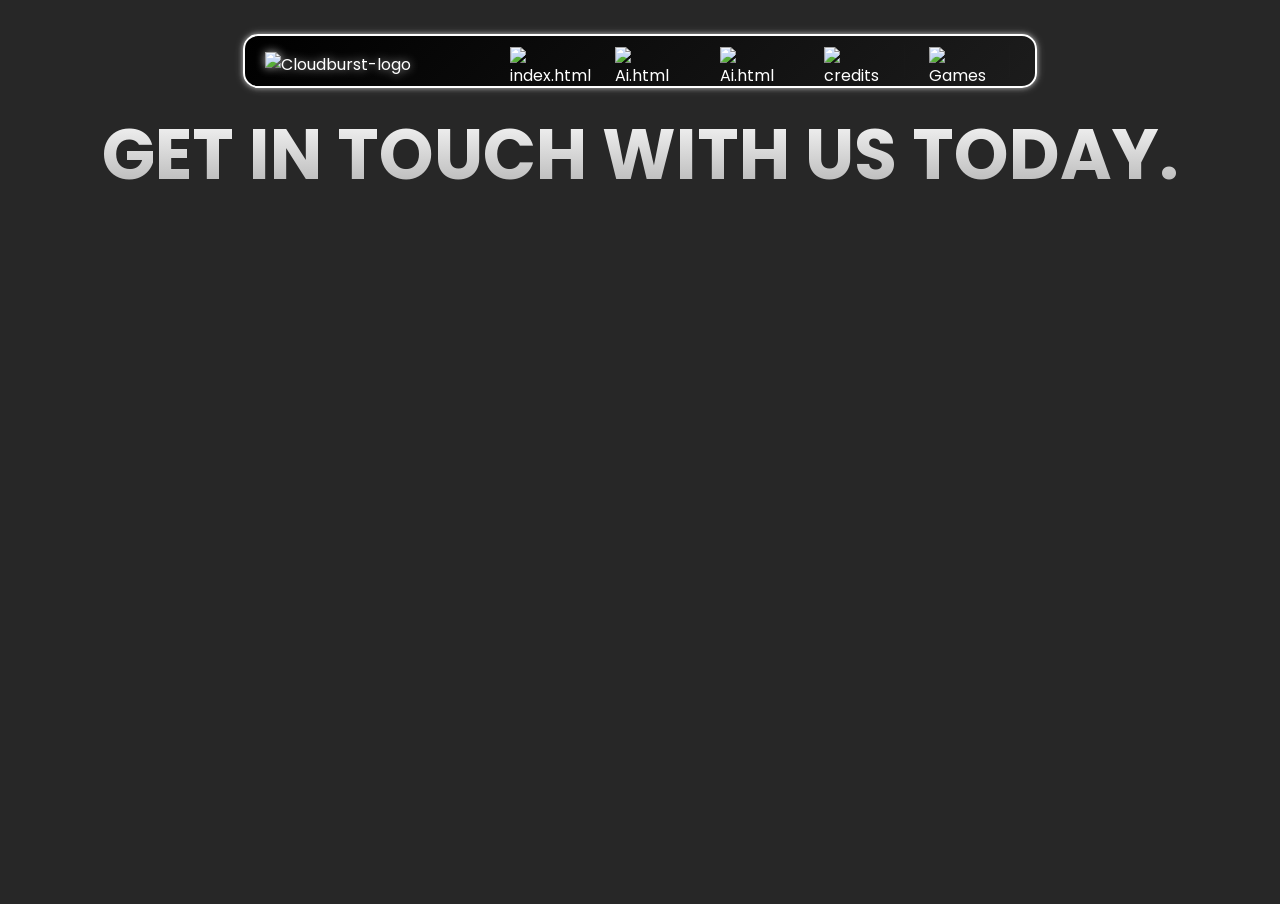
==== contact.html @ 0f0c6cad "Added a AutoComplete Feature For Search Bar" ====
<!DOCTYPE html>
<html>
    <head>
      <meta name="viewport" content="width=device-width, initial-scale=1">
      <title id="cloakable">Compass - Contact</title>
        <link id="themeStylesheet" rel="stylesheet" href="css/style.css">
        <link href="https://fonts.googleapis.com/css2?family=Poppins:wght@300;400;500;600;700&display=swap" rel="stylesheet">
        <link id="cloak" rel="icon" type="image/png" href="images/logo1.png">
          <script async src="https://pagead2.googlesyndication.com/pagead/js/adsbygoogle.js?client=ca-pub-3474596213788513"
          crossorigin="anonymous"></script>
          <meta name="google-adsense-account" content="ca-pub-3474596213788513">    
    </head>
    <body>
   

      <style>
        html, body {
          margin: 0;
          padding: 0;
          height: 100vh;
          overflow: auto;
        }
        
        ::-webkit-scrollbar {
      display: none;
    }

    
        #vanta-globe {
          width: 100%;
          height: 100%;
          position: absolute;
          top: 0;
          left: 0;
          z-index: -1;
        }
    
        .content {
          position: relative;
          z-index: 1;
          color: white;
          text-align: center;
          font-family: sans-serif;
          padding-top: 20%;
        }
      </style>
      <div id="vanta-globe"></div>
    
    
      <script src="https://cdnjs.cloudflare.com/ajax/libs/three.js/r134/three.min.js"></script>
      <script src="https://cdn.jsdelivr.net/npm/vanta@latest/dist/vanta.globe.min.js"></script>
    
     
      <script>
let vantaEffect;

function applyVanta(theme) {
  if (vantaEffect) vantaEffect.destroy();

  const el = document.getElementById("vanta-globe");
  if (!el) return;

  let bgColor, globeColor, globeColor2, textColor, pColor, h1Color;

  if (theme === "dark-pink") {
    bgColor = "#FF69B4";
    globeColor = 0xFFFFFF;
    globeColor2 = 0xFFFFFF;
    textColor = "#000";
    pColor = "#000";
    h1Color = "#000";
  } else if (theme === "dark-gray") {
    bgColor = "#808080";
    globeColor = 0xFFFFFF;
    globeColor2 = 0xFFFFFF;
    textColor = "#000";
    pColor = "#000";
    h1Color = "#000";
  } else if (theme === "dark-blue") {
    bgColor = "#0000FF";
    globeColor = 0xFFFFFF;
    globeColor2 = 0xFFFFFF;
    textColor = "#000";
    pColor = "#000";
    h1Color = "#000";
  } else if (theme === "light") {
    bgColor = "#FFFFFF";
    globeColor = 0x000000;
    globeColor2 = 0x000000;
    textColor = "#000";
    pColor = "#000";
    h1Color = "#000";
  } else {
    bgColor = "#000000";
    globeColor = 0xFFFFFF;
    globeColor2 = 0xFFFFFF;
    textColor = "#fff";
    pColor = "#fff";
    h1Color = "#fff";
  }

  vantaEffect = VANTA.GLOBE({
    el: "#vanta-globe",
    mouseControls: false,
    touchControls: false,
    gyroControls: false,
    minHeight: 200.00,
    minWidth: 200.00,
    scale: 1.00,
    scaleMobile: 1.00,
    color: globeColor,
    color2: globeColor2,
    backgroundColor: bgColor,
    backgroundAlpha: 1.00,
    showDots: false,
    size: 1.00,
    spacing: 15.00,
    maxDistance: 20.00,
    points: 10.00
  });

  document.body.style.backgroundImage = '';
  document.body.style.backgroundColor = bgColor;
  document.body.style.color = textColor;

  const paragraphs = document.querySelectorAll('p');
  paragraphs.forEach(p => p.style.color = pColor);

  const headers = document.querySelectorAll('h1');
  headers.forEach(h1 => h1.style.color = h1Color);
}

function applyCustomBackground(url) {
  if (vantaEffect) vantaEffect.destroy();
  document.body.style.backgroundImage = `url('${url}')`;
  document.body.style.backgroundSize = 'cover';
  document.body.style.backgroundPosition = 'center';
  document.body.style.backgroundRepeat = 'no-repeat';
  document.body.style.backgroundColor = 'transparent';
}

function setTheme(theme) {
  document.body.className = theme;
  localStorage.setItem("theme", theme);
  applyVanta(theme);
}

document.addEventListener('DOMContentLoaded', () => {
  const input = document.getElementById('backgroundUrl');
  const saveBtn = document.getElementById('saveBackground');
  const removeBtn = document.getElementById('removeBackground');

  if (saveBtn && input) {
    saveBtn.addEventListener('click', () => {
      const url = input.value.trim();
      if (url) {
        localStorage.setItem('customBackground', url);
        applyCustomBackground(url);
      }
    });
  }

  if (removeBtn && input) {
    removeBtn.addEventListener('click', () => {
      localStorage.removeItem('customBackground');
      input.value = '';
      setTheme("dark"); 
    });
  }

  const savedUrl = localStorage.getItem("customBackground");
  if (savedUrl) {
    applyCustomBackground(savedUrl);
    if (input) input.value = savedUrl;
  } else {
    const savedTheme = localStorage.getItem("theme") || "dark";
    setTheme(savedTheme);
  }

  const themeButtons = document.querySelectorAll('.btn-theme');
  themeButtons.forEach(button => {
    button.addEventListener('click', () => {
      const label = button.textContent.toLowerCase();
      let theme;
      if (label === "pink") theme = "dark-pink";
      else if (label === "gray") theme = "dark-gray";
      else if (label === "blue") theme = "dark-blue";
      else theme = label; 

      localStorage.removeItem("customBackground");
      setTheme(theme);
    });
  });
});




      </script>
      
    
      <div class="menu">
        <div class="nav-left">
            <img id="nav-logo" src="images/logo1.png" alt="Cloudburst-logo">
          </a>
        </div>
  
        <a href="index.html" class="link">
          <span class="link-icon">
          <img src="images/home1.png" alt="index.html" width="25" height="25">
          </span>
              <rect width="256" height="256" fill="none"></rect>
              <polyline
                points="76.201 132.201 152.201 40.201 216 40 215.799 103.799 123.799 179.799"
                fill="none"
                stroke="currentColor"
                stroke-linecap="round"
                stroke-linejoin="round"
                stroke-width="16"
              ></polyline>
              <line
                x1="100"
                y1="156"
                x2="160"
                y2="96"
                fill="none"
                stroke="currentColor"
                stroke-linecap="round"
                stroke-linejoin="round"
                stroke-width="16"
              ></line>
              <path
                d="M82.14214,197.45584,52.201,227.397a8,8,0,0,1-11.31371,0L28.603,215.11268a8,8,0,0,1,0-11.31371l29.94113-29.94112a8,8,0,0,0,0-11.31371L37.65685,141.65685a8,8,0,0,1,0-11.3137l12.6863-12.6863a8,8,0,0,1,11.3137,0l76.6863,76.6863a8,8,0,0,1,0,11.3137l-12.6863,12.6863a8,8,0,0,1-11.3137,0L93.45584,197.45584A8,8,0,0,0,82.14214,197.45584Z"
                fill="none"
                stroke="currentColor"
                stroke-linecap="round"
                stroke-linejoin="round"
                stroke-width="16"
              ></path>
            </svg>
          </span>
          <span class="link-title">Home</span>
        </a>
        
    
    <a href="games.html" class="link">
      <span class="link-icon">
      <img src="images/game1.png" alt="Ai.html" width="25" height="25">
      </span>
          <rect width="256" height="256" fill="none"></rect>
          <polyline
            points="76.201 132.201 152.201 40.201 216 40 215.799 103.799 123.799 179.799"
            fill="none"
            stroke="currentColor"
            stroke-linecap="round"
            stroke-linejoin="round"
            stroke-width="16"
          ></polyline>
          <line
            x1="100"
            y1="156"
            x2="160"
            y2="96"
            fill="none"
            stroke="currentColor"
            stroke-linecap="round"
            stroke-linejoin="round"
            stroke-width="16"
          ></line>
          <path
            d="M82.14214,197.45584,52.201,227.397a8,8,0,0,1-11.31371,0L28.603,215.11268a8,8,0,0,1,0-11.31371l29.94113-29.94112a8,8,0,0,0,0-11.31371L37.65685,141.65685a8,8,0,0,1,0-11.3137l12.6863-12.6863a8,8,0,0,1,11.3137,0l76.6863,76.6863a8,8,0,0,1,0,11.3137l-12.6863,12.6863a8,8,0,0,1-11.3137,0L93.45584,197.45584A8,8,0,0,0,82.14214,197.45584Z"
            fill="none"
            stroke="currentColor"
            stroke-linecap="round"
            stroke-linejoin="round"
            stroke-width="16"
          ></path>
        </svg>
      </span>
      <span class="link-title">Games</span>
    </a>
  
    <a href="settings.html" class="link">
      <span class="link-icon">
      <img src="images/setting1.png" alt="Ai.html" width="25" height="25">
      </span>
          <rect width="256" height="256" fill="none"></rect>
          <polyline
            points="76.201 132.201 152.201 40.201 216 40 215.799 103.799 123.799 179.799"
            fill="none"
            stroke="currentColor"
            stroke-linecap="round"
            stroke-linejoin="round"
            stroke-width="16"
          ></polyline>
          <line
            x1="100"
            y1="156"
            x2="160"
            y2="96"
            fill="none"
            stroke="currentColor"
            stroke-linecap="round"
            stroke-linejoin="round"
            stroke-width="16"
          ></line>
          <path
            d="M82.14214,197.45584,52.201,227.397a8,8,0,0,1-11.31371,0L28.603,215.11268a8,8,0,0,1,0-11.31371l29.94113-29.94112a8,8,0,0,0,0-11.31371L37.65685,141.65685a8,8,0,0,1,0-11.3137l12.6863-12.6863a8,8,0,0,1,11.3137,0l76.6863,76.6863a8,8,0,0,1,0,11.3137l-12.6863,12.6863a8,8,0,0,1-11.3137,0L93.45584,197.45584A8,8,0,0,0,82.14214,197.45584Z"
            fill="none"
            stroke="currentColor"
            stroke-linecap="round"
            stroke-linejoin="round"
            stroke-width="16"
          ></path>
        </svg>
      </span>
      <span class="link-title">Settings</span>
    </a>
  
  
  
    <a href="credits.html" class="link">
      <span class="link-icon">
        <img src="images/wren.webp" alt="credits" width="25" height="25">
        </span>
      
          <rect width="256" height="256" fill="none"></rect>
          <path
            d="M45.42853,176.99811A95.95978,95.95978,0,1,1,79.00228,210.5717l.00023-.001L45.84594,220.044a8,8,0,0,1-9.89-9.89l9.47331-33.15657Z"
            fill="none"
            stroke="currentColor"
            stroke-linecap="round"
            stroke-linejoin="round"
            stroke-width="16"
          ></path>
          <line
            x1="96"
            y1="112"
            x2="160"
            y2="112"
            fill="none"
            stroke="currentColor"
            stroke-linecap="round"
            stroke-linejoin="round"
            stroke-width="16"
          ></line>
          <line
            x1="96"
            y1="144"
            x2="160"
            y2="144"
            fill="none"
            stroke="currentColor"
            stroke-linecap="round"
            stroke-linejoin="round"
            stroke-width="16"
          ></line>
        </svg>
      </span>
      <span class="link-title">Credits</span>
    </a>
  
    <a href="contact.html" class="link">
      <span class="link-icon">
        <img src="images/flip.webp" alt="Games Icon" width="25" height="25">
      </span>
          <rect width="256" height="256" fill="none"></rect>
          <circle
            cx="116"
            cy="116"
            r="84"
            fill="none"
            stroke="currentColor"
            stroke-linecap="round"
            stroke-linejoin="round"
            stroke-width="16"
          ></circle>
          <line
            x1="175.39356"
            y1="175.40039"
            x2="223.99414"
            y2="224.00098"
            fill="none"
            stroke="currentColor"
            stroke-linecap="round"
            stroke-linejoin="round"
            stroke-width="16"
          ></line>
        </svg>
      </span>
      <span class="link-title">Contact</span>
    </a>
    
  </div>
  <script>
    function isMobile() {
    return /Android|webOS|iPhone|iPad|iPod|BlackBerry|IEMobile|Opera Mini/i.test(navigator.userAgent);
  }
  
  if (isMobile()) {
    window.location.href = "mobile.html";
  }
  </script>
    
      
        <script src="js/tabcloak.js"></script>
  

      
      <center>
      <h1>GET IN TOUCH WITH US TODAY.</h1>
    </center>
      <div class="embed">
        <center><embed src="https://docs.google.com/forms/d/e/1FAIpQLScf2sB_hbACEDLIc4ocF6Y7-i7cZozieJ3UAukbWcAwcdOjzQ/viewform" style="width:500px; height: 700px;"></center>
      </div>
    
    </div>

    </body>
</html>
---- css/style.css ----
@import url('https://fonts.googleapis.com/css2?family=Bebas+Neue&display=swap');
@import url('https://fonts.googleapis.com/css2?family=Montserrat:ital,wght@0,100..900;1,100..900&display=swap');
@import url('https://fonts.googleapis.com/css2?family=Blinker:wght@100;200;300;400;600;700;800;900&display=swap');
@import url('https://fonts.googleapis.com/css2?family=Montserrat:ital,wght@0,100..900;1,100..900&display=swap');

@keyframes intrance {
0% {transform: translateX(-500px);}
100% {transform: translateX(0px);}
}

@keyframes leave {
0% {transform: translateX(0px);}
100% {transform: translateX(100%);}
}



html {
overflow-y: scroll;
scroll-behavior: smooth;
}

.main-box {
display: inline;
flex-direction: column;
flex-grow: 1;
margin: auto;
max-width: 60rem;
place-content: center;
padding-left: 2rem;
padding-right: 2rem;
position: relative;


}



.welcome {
background-color: #060225;
height: 100%;
width: 100%;
left: 0;
top: 0;
overflow: hidden;
position: fixed;
font-family: 'Montserrat', sans-serif;
color: white;
align-items: start;



}

.welcome h2 {
animation: 1s alternate intrance;
}
.welcome h3 {
animation: 1s alternate intrance;
}
.welcome button {
animation: 1s alternate intrance;
background-color: #060225;
color: #FFFFFF;
border-style: solid;
border-color: #FFFFFF;
border-radius: 5px;
padding: 5px;
transition: .5s;

}

.welcome button:hover {
transform: translateY(3px);
}
h3 {
font-weight: 200;
}

.credit-row {
  display: flex;
  flex-wrap: wrap;           
  justify-content: center;   
  gap: 40px;        
  margin-left: 50px;
  margin-right: 50px;
  padding: 20px;
}

.credit-item {
  display: flex;
  flex-direction: row;    
  align-items: center;
  justify-content: flex-start;
  max-width: 250px;           
  box-sizing: border-box;
}



.credit-item img {
  width: 45px;
  height: 45px;
  border-radius: 10px;
  margin-right: 15px;
  transition: transform 0.35s ease;
  flex-shrink: 0;
}

.credit-item a:hover img {
  transform: scale(1.1);
}

.credit-item p {
  margin: 0;
  font-size: 20px;
  color: #FFFFFF;
  font-family: 'Poppins', sans-serif;
  white-space: nowrap;
}



#favorites {
background-image: url('../images/star.png');
background-size: contain;
background-position: center;
background-repeat: no-repeat;
width: 20px;
background-color: #00000000;
height: 30px;
border: none;
cursor: pointer;
box-shadow: 0 0 20px rgba(0, 0, 0, 0), 0 0 30px rgba(0, 0, 0, 0); /*to cancel out the shadow*/

}

#favorites:hover {
box-shadow: 0 0 20px rgba(0, 0, 0, 0), 0 0 30px rgba(0, 0, 0, 0);
}







body {

background-color: #272727;
margin: 0;
background-size: cover;
background-repeat: no-repeat;
background-attachment: fixed;
background-position: center;
color: #ffffff;
font-family: 'Poppins', sans-serif;
}

h1 {
font-size: 70px;
font-family: 'Poppins', sans-serif;
background: linear-gradient(to bottom, white, #b0b0b0); /* White to Light Gray */
-webkit-background-clip: text;
-webkit-text-fill-color: transparent;
background-clip: text;
color: transparent;
text-align: center;
font-weight: 700;
line-height: 1.2;
padding-top: 5px;
margin: 0 auto;
display: flex;
justify-content: center;
 animation: fadeInUp 1s ease forwards;
  opacity: 0; 
}


.h1p {
font-size: 12rem;
}


.menu {
  background: linear-gradient(135deg, #000000, #1c1c1c);
  display: flex;
  justify-content: space-between;
  align-items: center;
  border-radius: 15px;
  border: 2px solid #ffffff;
  box-shadow:
    0 0 5px #ffffff88,
    0 0 10px #ffffff44;
  margin: 20px auto;
  margin-top: 34px;
  padding: 0 20px;
  width: 750px;
  max-width: 100%;
}

.nav-left {
  flex-shrink: 0;
}

.nav-links {
  display: flex;
  align-items: center;
}

.link {
  display: inline-flex;
  justify-content: flex-start;
  align-items: center;
  width: 70px;
  height: 50px;
  border-radius: 10px;
  position: relative;
  z-index: 1;
  overflow: hidden;
  transform-origin: center left;
  transition: width 0.25s ease;
  text-decoration: none;
  color: #ffffff;
  margin: 0 5px;
  padding-left: 55px; 
}

.link::before {
  content: "";
  position: absolute;
  z-index: -1;
  top: 0;
  left: 0;
  height: 100%;
  width: 100%;
  background: rgba(255, 255, 255, 0.05);
  transform: translateX(100%);
  transition: transform 0.25s ease;
  transform-origin: left;
}

.link:hover,
.link:focus {
  width: 130px;
}

.link:hover::before,
.link:focus::before {
  transform: translateX(0);
}

.link-icon {
  width: 28px;
  height: 28px;
  display: block;
  flex-shrink: 0;
  position: absolute;
  left: 14px;
}

.link-icon svg {
  width: 28px;
  height: 28px;
}

.link-title {
  opacity: 0;
  transform: translateX(20px);
  transition: opacity 0.25s ease, transform 0.25s ease;
  white-space: nowrap;
  color: #e0e0e0;
}

.link:hover .link-title,
.link:focus .link-title {
  opacity: 1;
  transform: translateX(0);
}

#nav-logo {
  margin-top: 7px;
  margin-right: 80px;
  width: 50px;
  transition: transform 0.3s ease-in-out;
  filter: drop-shadow(0 0 5px #ffffffaa);
}

#nav-logo:hover {
  transform: scale(1.2);
}



p {
color: rgb(255, 255, 255);
font-family: 'Poppins', sans-serif;
font-size: 1.2em;
text-align: center;

}

h6 {
font-size: 3rem;
line-height: 0;
font-family: 'Montserrat', sans-serif;
color: white;
text-shadow: 7px 7px 7px black;
}

#searchContainer {
  display: flex;
  justify-content: center;
  margin-top: 30px; 
}

#searchInput {
  background-color: #000000;
  padding: 12px 20px;
  width: 56%;
  color: #ffffff;
  border: 2px solid #d3d3d3;
  border-radius: 14px;
  transition: all 0.35s ease-in-out;
  outline: none;
  font-weight: 500;
  font-size: 16px;
  font-family: 'Poppins', sans-serif;
  position: relative;
  border: 2px solid white;
 box-shadow: 0 0 8px rgba(255, 255, 255, 0.7); 
 filter: brightness(0.9);
    animation: fadeInUp 0.3s ease forwards;
  opacity: 0; 
}

#searchInput::placeholder {
  color: #ffffff;
  font-weight: 400;
}

#searchInput:hover,
#searchInput:focus {
  background-color: #000000;
  filter: brightness(1);
}


#nav-text {
float: right;
color: #FFFFFF;
text-align: center;
padding: 35px;
margin-bottom: -5px;
text-decoration: none;
font-size: 1.5rem;
font-family: 'Poppins', sans-serif;
}




.right-padding-nav {
padding-right: 25px;
}

.left-padding-nav {
padding-left: 5rem;
}

.topnav a:hover {
color: rgb(255, 255, 255);
}

.topnav a.active {
color: white;

}

.nav-image {
height: 25px;
width: 25px;
transition: transform .1s ease-in-out;
margin-right: 5px;
vertical-align: middle;
margin-bottom: -0px;
}

.nav-image:hover,
.nav-image:focus {
box-shadow: 0 0.5em 0.5em -0.4em var(--hover);
}

.main-holder {
background-image: url(../images/index.jpg);
background-repeat: repeat-x;
background-position: center;
background-size: cover;
}



.main {
display: flex;
height: 100%;
width: 100%;
}
.header {
padding: 60px;
}




.footer-logo-holder {
  overflow: hidden;
  width: 100%;
  height: fit-content;
  display: flex;
  flex-direction: column;
  align-items: flex-start;
  justify-content: flex-end;
  position: relative;
}

.footer-logo {
  width: 1.8rem;
  height: 1.8rem;
}

.footer-media-holder {
  height: fit-content;
  width: auto;
  display: flex;
  flex-direction: row;
  flex-wrap: wrap;
  background-size: cover;
  position: absolute;
  bottom: 0;
  left: 0;
  padding-left: 20px;
  padding-bottom: 10px;
}

.footer-icon {
  width: 1.8rem;
  height: 1.8rem;
  color: white; 
  transition: color 0.3s ease, text-shadow 0.3s ease;
   animation: fadeInUp 1s ease forwards;
  opacity: 0; 
}




.discord-icon:hover {
  color: #5865F2;
  filter: drop-shadow(0 0 4px #5865F2) drop-shadow(0 0 8px #5865F2); /* Reduced glow */
}


.youtube-icon:hover {
  color: #FF0000;
  filter: drop-shadow(0 0 4px #FF0000) drop-shadow(0 0 8px #FF0000); /* Reduced glow */
}


.twitter-icon:hover {
  color: #1DA1F2;
  filter: drop-shadow(0 0 4px #1DA1F2) drop-shadow(0 0 8px #1DA1F2); /* Reduced glow */
}

.ad-banner {
position: fixed;
bottom: 20px;
left: 50%;
transform: translateX(-50%);
z-index: 1000; 
}

.game {
background-color: black;
border-radius: 15px;
display: inline-block;
height: 220px;
width: 195px;
margin: 10px;
transition: .3s;
border: 2px solid white;
gap: 30px;
margin-top: 30px;
opacity: 0;
box-shadow: 0 0 8px rgba(255, 255, 255, 0.7); 
filter: brightness(0.9);


}



.game:hover {
transform: translateY(-15px);
filter: brightness(1);

}




.game a {
font-size:55%;

}






.games {
display: flex;
flex-wrap: wrap;
justify-content: center;
margin: 0 auto;
max-width: 1200px;

}



.game img {
width: 195px;
border-radius: 14px;
margin-bottom: -15px;
min-width: 100%;
object-fit: cover;
height: 190px;


}


a {
  color: white;
  text-align: center;
  text-decoration: none;
  font-family: 'Poppins', sans-serif;
  transition: color 0.3s ease-in-out;
}




#searchResults {
display: flex;
flex-wrap: wrap;
justify-content: center;
margin: 0 auto;
max-width: 1200px;

}

@keyframes fadeInUp {
  from {
    opacity: 0;
  }
  to {
    opacity: 1;
  }
}

.fade-in {
  animation: fadeInUp 0.3s ease forwards;
  opacity: 0; 
}






.dot {
box-shadow: 0 0 150px 100px #00bbff;
border-radius: 50%;
height: 320px;
width: 320px;
background-image: radial-gradient(
farthest-corner at 50% 50%,
#ffffff, #009dff
);
background-blend-mode: multiply;
filter: blur(50px) contrast(1.1);
position: fixed;
transform: translate(-50%, -50%);
left: 50vw;
top: 100vh;
position: absolute;
z-index: -100;
}
#proxyFrame {
border: none;
text-align: center;
justify-content: center;
}
.search-container {
position: relative;
display: inline-block;
}

.form-wrapper {
display: flex;
align-items: center;
justify-content: center;
gap: 10px; 
flex-wrap: wrap; 
}

.search-container {
position: relative;
}

#uv-address {
  background-color: black;
  border: 2px solid #fff;
  border-radius: 20px;
  padding: 12px 40px 12px 16px; 
  text-align: left; 
  font-family: 'Poppins', sans-serif;
  outline: none;
  width: 260px;
  font-weight: 500;
  color: #ffffff;
  margin: 40px 0 0 55px;
  transition: all 0.3s ease;
  box-shadow: 0 4px 12px rgba(255, 255, 255, 0.05);
  font-size: 16px;
  position: relative;
   animation: fadeInUp 1s ease forwards;
  opacity: 0; 
  box-shadow: none;
}



#uv-address::placeholder {
  color: #ffffff;
  font-weight: 400;
}


.magnify-icon {
  position: absolute;
  top: 69%;
  right: 10px;
  transform: translateY(-50%);
  box-sizing: border-box;
  background: none;
  color: #00000000;
  background-color: #00000000;
  border: none;
  box-shadow: none;
  width: 25px; 
  height: 25px; 
  cursor: pointer;
  outline: none;
  margin-top: 3px;
}

.magnify-icon:hover {
  background: none;
  box-shadow: none;
  border: none;

}

#favorites:hover {
box-shadow: none;
border:none;
}


 #favorites {
  margin-top: 40px;
  font-size: 1.4rem;
  border: none;
  color: white;
  cursor: pointer;
  display: flex;
  align-items: center;
  justify-content: center;
  width: 40px;
  height: 40px;
  background-image: url("../images/star.png");  
  background-size: cover;  
  background-position: center;
   animation: fadeInUp 1s ease forwards;
  opacity: 0; 
}


 #favorites:hover {
  filter: brightness(1.2); 
}


#favorites:hover {
  box-shadow: none;
  border: none;
}



#favorites:hover {
  filter: brightness(1.2);
}

#favorite {
  width: 25%;
  background-color: black;
  height: 65%;
  display: block;
  position: fixed;
  right: 100px;
  opacity: 0;
  margin-top: 30px;
  border-color: white;
  border-style: solid;
  border-radius: 10px;
  transition: opacity 0.3s ease;
  pointer-events: none;
  overflow: hidden;
  z-index: 99;
}

#favorite.show {
  opacity: 1;
  pointer-events: auto;
}


#closeFavoriteBtn {
  position: absolute;
  top: 10px;
  left: 10px;
  font-size: 30px; 
  cursor: pointer;
  z-index: 1000;
  transition: transform 0.2s ease, color 0.2s ease;
}


.close-icon {
  color: white;  
  transition: color 0.2s ease, transform 0.2s ease;
  font-size: 30px;  
}


#closeFavoriteBtn:hover .close-icon {
  color: red;  
  transform: scale(1.2);  
}

#addfavorite {
width: 300px;
height: 175px;
opacity: 0;
pointer-events: none;
background-color: black;
border-radius: 15px;
border-style: solid;
border-color: white;
transition: opacity 0.3s ease;
position: fixed;
z-index: 1;
margin: 15px;
right: 8.5%;
}

#addfavorite.show {
opacity: 1;
pointer-events: auto;
}

#favorite a {
height: 120px;
width: 100px;
display: inline-block;
}

.favorite-blockadd {
 background-color: #000;
height: 100px;
width: 100px;
border: 2px solid white;
border-radius: 10px;
background-image: url(../images/addafav.png);
background-size: contain;
background-repeat: no-repeat;
background-position: center;
cursor: pointer;
margin: 20px;
display: inline-block;
margin-bottom: 50px;
}

.favorite-block {
background-color: #000;
height: 100px;
width: 100px;
border: 2px solid white;
border-radius: 10px;
background-size: contain;
background-repeat: no-repeat;
background-position: center;
display: inline-block;
margin: 20px;
position: relative;
margin-bottom: 50px;
vertical-align: top;
}

.favorite-block img {
  width: 100px;
  height: 100px;
  border-radius: 10px;
}

.favorite-blockadd p {
font-size: 13px;
margin-top: 100px;

}

.favorite-block p {
  font-size: 13px;
  margin-top: -5.95px;


}

#favorites-container {
  overflow-y: scroll;
  max-height: 78%;

}

#favorites-container::-webkit-scrollbar {
  width: 0;  
  background: transparent;  
}

.favorite-block button {
  bottom: 60px;
  position: absolute;
  left: 50px;
  font-size: 20px;
  box-shadow: none;
  background: none;
  border-style: none;
}

.favorite-block button:hover {
  box-shadow: none;
  background: none;
  border-style: none;
  color: red;
  box-shadow: none;
}


.shortcuts {
  display: flex;
  flex-wrap: wrap;
  justify-content: center;
  gap: 15px;
}

.shortcut {
  background: black;
  padding: 10px 15px;
  border-radius: 12px;
  text-align: center;
  cursor: pointer;
  transition: 0.3s;
  color: white;
  min-width: 100px;
  border: 2px solid white;
  transition: transform 0.3s ease;
}
.shortcut:hover {
  transform: scale(1.1); 
}




.modal {
  display: none;
  position: fixed;
  z-index: 1000;
  left: 0; top: 0;
  width: 100%; height: 100%;
  background-color: rgba(0,0,0,0.7);
  justify-content: center;
  align-items: center;
}

.modal-content {
  background-color: black;
  color: white;
  padding: 20px;
  border-radius: 10px;
  text-align: center;
  width: 300px;
  position: relative;
  border: 2px solid white;
}


.close {
  position: absolute;
  top: 10px; right: 15px;
  font-size: 24px;
  cursor: pointer;
  transition: color 0.3s ease, background-color 0.3s ease; 
}

.close:hover {
  color: #858585; 
  background-color: rgba(0, 0, 0, 0.1);
}

.modal-input {
  width: 90%;
  padding: 8px;
  margin: 10px 0;
  border-radius: 5px;
  border: none;
  background-color: black;
  color: white;
  border: 2px solid white;
  font-weight: bold;
}

.add-button {
  background: linear-gradient(90deg, #525252, #7a7a7a);
  color: white;
  border: none;
  padding: 10px 20px;
  border-radius: 6px;
  box-shadow: none; 
  cursor: pointer;
  transition: transform 0.3s ease; 
}

.add-button:focus, .add-button:hover {
  box-shadow: none !important;
  color: #ffffff;
  transform: scale(1.1);
}
.shortcut {
  margin: 10px;
}

.add-shortcut {
  position: relative;
  overflow: hidden;
  transition: background-color 0.3s ease, box-shadow 0.3s ease, transform 0.3s ease;
  background-color: #000000;
  border: none;
  border-radius: 12px;
  padding: 0px 18px;
  cursor: pointer;
  border: 2px solid white;
   animation: fadeInUp 1s ease forwards;
  opacity: 0; 
}


.add-shortcut .btn-content {
  display: flex;
  align-items: center;
  justify-content: center;
  height: 100%;
  position: relative;
}

.btn-label {
  position: absolute;
  bottom: 0;
  background-color: rgba(255, 255, 255, 0.6); /* black semi-transparent */
  color: #000000;
  font-size: 13px;
  padding: 4px 8px;
  border-radius: 0 0 8px 8px;
  opacity: 0;
  transition: opacity 0.3s ease;
  pointer-events: none;
}

.add-shortcut:hover {
  background-color: #6e6e6e;
  box-shadow: 0px 4px 10px rgba(0, 0, 0, 0.3);
  transform: scale(1.05);
}

.add-shortcut:hover .btn-label {
  opacity: 1;
}

.add-shortcut:focus {
  outline: none; 
  box-shadow: none; 
}

.add-shortcut:active {
  background-color: #4d4d4d; 
  box-shadow: 0px 2px 5px rgba(255, 255, 255, 0.2); 

}




.context-menu {
position: absolute;
background-color: #000000;
color: #fff;
border-radius: 5px;
z-index: 9999;
padding: 5px 0;
width: 150px;
border: 2px solid white;
}

.context-menu:hover {
  background-color: #333333; 
}
.menu-item {
padding: 8px 12px;
cursor: pointer;
font-size: 14px;
}




@font-face {
font-family: Prompt;
src: url(/fonts/prompt.ttf);
}
@font-face {
font-family: Fredoka;
src: url(/fonts/fredoka.ttf);
}

#categorySelect {
  padding: 12px 20px;
  border-radius: 12px;
    border: 2px solid white;
  background-color: black;
  color: #ffffff;
  cursor: pointer;
  outline: none;
  font-family: 'Poppins', sans-serif;
  font-weight: 600;
  font-size: 15px;
  margin-top: 15px;
  margin-bottom: 14px;
  box-shadow: none;
  transition: all 0.3s ease-in-out;
  box-shadow: 0 0 8px rgba(255, 255, 255, 0.7);
  filter: brightness(0.9);
 animation: fadeInUp 0.3s ease forwards;
  opacity: 0; 
}

#categorySelect:hover,
#categorySelect:focus {
filter: brightness(1);
}

#searchContainer {
display: flex;
align-items: center;
gap: 15px;
}

.mobile-only-text {
  display: none;
}



/*MOBILE SUPPORT*/
@media only screen and (max-width: 768px) {
.Title {
font-size: 30px;
margin-left: 80px;
}

.mobile-only-text {
  display: block;
}




.settingsContainer {
  background-color: rgba(0, 0, 0, 0.8); 
  border: 2px solid #fff;
  border-radius: 8px;
  padding: 5px;
  box-shadow: 0 4px 8px rgba(0, 0, 0, 0.2);
  width: 50px;
  text-align: center;
  flex-shrink: 0;
  font-weight: bold;
  margin-top: 20px;
  margin-left: 60px;
  
}

.settingsRow {
display: flex;
justify-content: center;
flex-direction: column;
width: 100;
gap: 40px;

}


p {
  color: rgb(255, 255, 255);
  font-family: 'Poppins', sans-serif;
  font-size: 70%;
  text-align: center;
  margin-left: 70px;
  }
  

#uv-address {
  background-color: black;
  border: 2px solid white !important;
  border-radius: 15px;
  padding: 12px;
  text-align: center;
  font-family: 'Poppins', sans-serif;
  outline: none;
  transition: hover .2s;
  width: 200px;
  padding-right: 35px; 
  margin-top: 40px;
  font-weight: bold;
  color: #ffffff;
  transition: width 0.3s ease; 
  margin-left: 55px;
  }


  
  .add-shortcut {
    margin-left: 70px;
  
  }
  
  #favorites {
    margin-top: 40px;
    font-size: 1.4rem;
    border: none;
    color: white;
    cursor: pointer;
    display: flex;
    align-items: center;
    justify-content: center;
    width: 40px;
    height: 40px;
    background-image: url("../images/star.png");
    margin-left: 70px;
    }

    #categorySelect {
      padding: 10px;
      border-radius: 10px;
      border: 2px solid white;
      border-style: solid;
      background-color:black;
      color: #ffffff;
      cursor: pointer;
      outline: none;
      font-family: 'Poppins', sans-serif;
      margin-top: 15px;
      font-weight: bold;
      width: 8.5em ;
      margin-right: 10px;
      }
      #searchContainer {
      display: flex;
      align-items: center;
      gap: 15px;
      }

  
    
  
  


.menu {
float: left;
position: fixed;
width: 10px;
height: 97%;
margin: 10px;
transition: .2s;
}

.menu {
z-index: 1;
display: inline-block;
}

.link {
position: relative;
display: inline-block;
color: white;
padding: 8px 16px;
text-decoration: none;
overflow: hidden;
border-radius: 8px;
}

.link::before {

z-index: -1;
content: "";
display: inline-block;
border-radius: 8px;
width: 100%;
height: 100%;
top: 0;
left: 0;
transition: transform 0.2s ease-in;
transform-origin: center right;
background-color: #00000000;
}

.link-title {
transition: opacity 0.2s ease-in;
opacity: 0;
}
.menu:hover .link {
width: 0px;
}

.menu:hover .link::before {
transform: translateX(0);
}

.menu:hover .link-title {
opacity: 1;
}


.menu:hover {
width: 130px;
}

#nav-logo {
height: 40px;
width: 40px;
display: inline-block;
margin-top: 7px;
margin-left: -14px;



}

.link-icon {
width: 10px;
margin-left: -30px;
display: inline-block;

}
.link {
display: inline-block;
justify-content: center;
align-items: center;
width: 10px;
height: 10px;
border-radius: 8px;
position: relative;
z-index: 1;
overflow:visible;
transform-origin: center left;
transition: width 0.2s ease-in;
text-decoration: none;
color: #ffffff;

margin-top: 40px;
margin-right: 100px;
gap: 5px;


}

#uv-address {
margin-left: 80px;
}



#searchResults {
display: flex;
flex-wrap: wrap;
justify-content: center;
margin: 0 auto;
max-width: 1200px;
margin-left: 80px;

}
#searchContainer {
display: flex;
justify-content: center;
margin-left: 100px;
}

.footer-media-holder {
margin-left: 80px;
}
}
/*END OF MOBILE SUPPORT*/
.form {
display: flex;
flex-direction: column;
gap: 10px;
padding-bottom: 0.4em;
background-color: black;
border-radius: 25px;
height: 25em;
width: 25em;
margin-left: 300px;
margin-top: 135px;
font-family: 'Poppins', sans-serif;
border: 2px solid white;
}



#heading {
text-align: center;
margin: 2em;
color: rgb(255, 255, 255);
font-size: 1.2em;
font-family: 'Poppins', sans-serif;
}

.field {
display: flex;
align-items: center;
justify-content: center;
gap: 0.5em;
border-radius: 25px;
padding: 0.6em;
border: none;
outline: none;
color: white;
background-color: black;
border: 2px solid white;

}

.input-icon {
height: 1.3em;
width: 1.3em;
fill: white;
}

.input-field {
background: none;
border: none;
outline: none;
width: 100%;
color: #d3d3d3;
}

.form .btn {
display: flex;
justify-content: center;
flex-direction: row;
margin-top: 2.5em;
}

.button1 {
padding: 0.5em;
padding-left: 1.1em;
padding-right: 1.1em;
border-radius: 5px;
margin-right: 0.5em;
border: none;
outline: none;
transition: .4s ease-in-out;
background-color: black;
color: white;
border: 2px solid white;
}

.button1:hover {
background-color: rgb(255, 255, 255);
color: rgb(0, 0, 0);
}

.button2 {
padding: 0.5em;
padding-left: 2.3em;
padding-right: 2.3em;
border-radius: 5px;
border: none;
outline: none;
transition: .4s ease-in-out;
background-color: black;
color: white;
border: 2px solid white;
}

.button2:hover {
background-color: rgb(255, 255, 255);
color: rgb(0, 0, 0);
}

.button3 {
margin-bottom: 3em;
padding: 0.5em;
border-radius: 5px;
border: none;
outline: none;
transition: .4s ease-in-out;
background-color: black;
color: white;
border: 2px solid white;
}

.button3:hover {
background-color: rgb(255, 255, 255);
color: rgb(0, 0, 0);
}



/* DARK THEME */
.settingsRow {
  display: flex;
  flex-wrap: wrap;
  justify-content: center;
  gap: 40px;
  max-width: 1000px;
  margin: 0 auto;
}

.settingsContainer {
  background-color: rgba(0, 0, 0, 0.8);
  border: 2px solid #fff;
  border-radius: 8px;
  padding: 10px;
  box-shadow: 0 4px 8px rgba(0, 0, 0, 0.2);
  width: 250px;
  text-align: center;
  flex-shrink: 0;
  font-weight: bold;
  margin-top: 20px;
 animation: fadeInUp 1s ease forwards;
  opacity: 0; 
}



  
.form__select {
padding: 6px 10px;
border-radius: 8px;
background-color: black;
border: 2px solid white !important;
color: white;
border: none;
font-size: 14px;
}


button {
background-color: #111;
color: white;
border: 2px solid white;
border-radius: 6px;
padding: 8px 20px;
font-size: 16px;
font-weight: bold;
cursor: pointer;
margin-bottom: 10px;
margin: 5px;
transition: transform 0.3s ease;
}

.btn-theme {
width: 6.7rem;
}

button:hover {
  box-shadow: none !important;
  transform: scale(1.05);
}

select {
  padding: 8px 12px;
  font-size: 16px;
  border: 2px solid #ffffff;
  border-radius: 8px;
  background-color: #000000;
  color: #ffffff;
  margin-top: 10px;
  cursor: pointer;
  font-weight: bold;
}

select:focus {
  outline: none;
}





#backgroundUrl {
  width: 100%;
  padding: 10px 15px;
  border: 2px solid #ffffff;
  border-radius: 12px;
  font-size: 16px;
  background-color: #000000;
  color: #ffffff;
  outline: none;
  font-weight: bold;
}


#saveBackground {
  margin-top: 10px;
  padding: 10px 20px;
  background-color: #000000;
  color: white;
  font-size: 16px;
  border: none;
  border-radius: 12px;
  cursor: pointer;
  border: 2px solid #ffffff;
  box-shadow: none;
  transition: transform 0.3s ease;
}

#saveBackground:hover {
box-shadow: none;
transform: scale(1.05);
background-color: #ffffff;
color: black;
}


#removeBackground {
  padding: 10px 20px;
  margin-top: 10px;
  color: white;
  border: none;
  border-radius: 12px;
  font-size: 16px;
  cursor: pointer;
  background-color: black;
  box-shadow: none;
  transition: transform 0.3s ease;
  border: 2px solid #ffffff;
}

#removeBackground:hover {
  box-shadow: none;
  transform: scale(1.05);
  background-color: #ffffff;
  color: black;
}



/* LIGHT THEME */







body.light.footer-icon {
  width: 1.8rem;
  height: 1.8rem;
  color: rgb(0, 0, 0); 
  transition: color 0.3s ease, text-shadow 0.3s ease;
}




body.light .discord-icon:hover {
  color: #5865F2;
  filter: drop-shadow(0 0 4px #5865F2) drop-shadow(0 0 8px #5865F2); /* Reduced glow */
}


body.light .youtube-icon:hover {
  color: #FF0000;
  filter: drop-shadow(0 0 4px #FF0000) drop-shadow(0 0 8px #FF0000); /* Reduced glow */
}


body.light .twitter-icon:hover {
  color: #1DA1F2;
  filter: drop-shadow(0 0 4px #1DA1F2) drop-shadow(0 0 8px #1DA1F2); /* Reduced glow */
}


body.light select {
  padding: 8px 12px;
  font-size: 16px;
  border: 2px solid #000000;
  border-radius: 8px;
  background-color: #ffffff;
  color: #000000;
  margin-top: 10px;
  cursor: pointer;
  font-weight: bold;
}

body.light select:focus {
  outline: none;
}

body.light #uv-address {
background-color: rgb(255, 255, 255);
border: 2px solid #000000;
border-radius: 20px;
padding: 12px 40px 12px 16px;
text-align: left;
font-family: 'Poppins', sans-serif;
outline: none;
width: 260px;
font-weight: 500;
color: #000000;
margin: 40px 0 0 55px;
transition: all 0.3s ease;
box-shadow: 0 4px 12px rgba(0, 0, 0, 0.05);
font-size: 16px;
position: relative;

}


body.light #uv-address:hover,
body.light #uv-address:focus {
border-color: #000000;
box-shadow: 0 0 20px 5px rgba(0, 0, 0, 0.7);
}


body.light #uv-address::placeholder {
color: #000000;
font-weight: 400;
}




body.light #backgroundUrl {
  width: 100%;
  padding: 10px 15px;
  border: 2px solid #000000;
  border-radius: 12px;
  font-size: 16px;
  background-color: #ffffff;
  color: #000000;
  outline: none;
  font-weight: bold;
}


body.light #saveBackground {
  margin-top: 10px;
  padding: 10px 20px;
  background-color: #ffffff;
  color: rgb(0, 0, 0);
  font-size: 16px;
  border: none;
  border-radius: 12px;
  cursor: pointer;
  border: 2px solid #000000;
  box-shadow: none;
  transition: transform 0.3s ease;
}

body.light #saveBackground:hover {
box-shadow: none;
transform: scale(1.05);
background-color: #000000;
color: rgb(255, 255, 255);
}


body.light #removeBackground {
  padding: 10px 20px;
  margin-top: 10px;
  color: rgb(0, 0, 0);
  border: none;
  border-radius: 12px;
  font-size: 16px;
  cursor: pointer;
  background-color: rgb(255, 255, 255);
  box-shadow: none;
  transition: transform 0.3s ease;
  border: 2px solid #000000;
}

body.light #removeBackground:hover {
  box-shadow: none;
  transform: scale(1.05);
  background-color: #000000;
  color: rgb(255, 255, 255);
}



body.light #favorites {
  margin-top: 40px;
  font-size: 1.4rem;
  border: none;
  color: white;
  cursor: pointer;
  display: flex;
  align-items: center;
  justify-content: center;
  width: 40px;
  height: 40px;
  background-image: url("../images/star1.png"); 
  background-size: cover;  
  background-position: center;
 
}

body.light #favorites:hover {
  filter: brightness(1.2);  
}


 body.light #searchInput {
background-color: #ffffff;
padding: 12px 20px;
width: 56%;
color: #000000;
border: 2px solid #000000;
border-radius: 14px;
transition: all 0.35s ease-in-out;
outline: none;
font-weight: 500;
font-size: 16px;
font-family: 'Poppins', sans-serif;
position: relative;
border: 2px solid rgb(0, 0, 0);
box-shadow: 0 0 8px rgba(0, 0, 0, 0.7);
filter: brightness(0.9);
}

 body.light #searchInput::placeholder {
color: #000000;
font-weight: 400;
}

 body.light #searchInput:hover,
 body.light #searchInput:focus {
background-color: #ffffff;
filter: brightness(1);
}


  body.light  #categorySelect {
padding: 12px 20px;
border-radius: 12px;
border: 2px solid #000000;
background-color: rgb(255, 255, 255);
color: #000000;
cursor: pointer;
outline: none;
font-family: 'Poppins', sans-serif;
font-weight: 600;
font-size: 15px;
margin-top: 15px;
margin-bottom: 14px;
box-shadow: none;
transition: all 0.3s ease-in-out;
box-shadow: 0 0 8px rgba(0, 0, 0, 0.7);
filter: brightness(0.9);
    }

     body.light #categorySelect:hover,
  body.light #categorySelect:focus {
filter: brightness(1);
}


    body.light #searchContainer {
    display: flex;
    align-items: center;
    gap: 15px;
    }
    
    



body.light .menu {
  background: linear-gradient(135deg, #000000, #1c1c1c);
  display: flex;
  justify-content: space-between;
  align-items: center;
  border-radius: 15px;
  border: 2px solid #ffffff;
  box-shadow:
    0 0 5px #00000088,
    0 0 10px #00000044;
  margin: 20px auto;
  margin-top: 34px;
  padding: 0 20px;
  width: 750px;
  max-width: 100%;
}

body.light .nav-left {
  flex-shrink: 0;
}

body.light .nav-links {
  display: flex;
  align-items: center;
}

body.light .link {
  display: inline-flex;
  justify-content: flex-start;
  align-items: center;
  width: 70px;
  height: 50px;
  border-radius: 10px;
  position: relative;
  z-index: 1;
  overflow: hidden;
  transform-origin: center left;
  transition: width 0.25s ease;
  text-decoration: none;
  color: #ffffff;
  margin: 0 5px;
  padding-left: 50px; 
}

body.light .link::before {
  content: "";
  position: absolute;
  z-index: -1;
  top: 0;
  left: 0;
  height: 100%;
  width: 100%;
  background: rgba(255, 255, 255, 0.05);
  transform: translateX(100%);
  transition: transform 0.25s ease;
  transform-origin: left;
}

body.light .link:hover,
body.light .link:focus {
  width: 130px;
}

body.light .link:hover::before,
body.light .link:focus::before {
  transform: translateX(0);
}

body.light .link-icon {
  width: 28px;
  height: 28px;
  display: block;
  flex-shrink: 0;
  position: absolute;
  left: 14px;
}

body.light .link-icon svg {
  width: 28px;
  height: 28px;
}

body.light .link-title {
  opacity: 0;
  transform: translateX(20px);
  transition: opacity 0.25s ease, transform 0.25s ease;
  white-space: nowrap;
  color: #e0e0e0;
}

body.light .link:hover .link-title,
body.light .link:focus .link-title {
  opacity: 1;
  transform: translateX(0);
}

body.light #nav-logo {
  margin-top: 7px;
  margin-right: 80px;
  width: 50px;
  transition: transform 0.3s ease-in-out;
  filter: drop-shadow(0 0 5px #ffffffaa);
}

body.light #nav-logo:hover {
  transform: scale(1.2);
}

  body.light  .game {
    background-color: rgb(255, 255, 255);
    border-radius: 15px;
    display: inline-block;
    height: 220px;
    width: 190px;
    margin: 10px;
    transition: .3s;
    border: 2px solid rgb(0, 0, 0);
    gap: 30px;
    margin-top: 30px;
    
    box-shadow: 0 0 8px rgba(0, 0, 0, 0.7); /* tight white glow */
    filter: brightness(0.9);
    
    
    }
    
    body.light  .game:hover {
      transform: translateY(-15px);
      filter: brightness(1);
    
    }
    
    
    
    
    body.light  .game a {
    font-size: 60%;
    
    
    }
    
    
    
    body.light  .games {
    display: flex;
    flex-wrap: wrap;
    justify-content: center;
    margin: 0 auto;
    max-width: 1200px;
    
    }
    
    
    body.light  .game img {
    width: 190px;
    border-radius: 14px;
    margin-bottom: -15px;
    min-width: 100%;
    object-fit: cover;
    height: 190px;
    
    }
    
    

  body.light  a {

    color: black;
    text-align: center;
    text-decoration: none;
    font-family: 'Poppins', sans-serif;
    transition: color .3s ease-in-out;
    }
  


  
body.light .settingsContainer {
  background-color: rgba(255, 255, 255, 0.8); 
  border: 2px solid #000000;
  border-radius: 8px;
  padding: 10px;
  box-shadow: 0 4px 8px rgba(0, 0, 0, 0.2);
  width: 250px;
  text-align: center;
  flex-shrink: 0;
  font-weight: bold;
  margin-top: 20px;
}


button {
background-color: #111;
color: white;
border: 2px solid white;
}

body.light button {
background-color: #eee;
color: black;
border: 2px solid black;
}

button:hover {
background-color: white;
color: black;
box-shadow: 0 0 20px white, 0 0 30px white;
}

body.light button:hover {
background-color: black;
color: white;
box-shadow: 0 0 20px black, 0 0 30px black;
}

body.light p {
color: rgb(0, 0, 0);
font-family: 'Poppins', sans-serif;
font-size: 1.2em;
text-align: center;

}

body.light .fa-logo {
float: right;
text-align: center;
margin-top: 12px;
margin-right: 20px;
text-decoration: none;
font-size: 2.1rem;
transition: 0.3s ease-in-out;
color: #000;
}

body.light #favorites {
  margin-top: 40px;
  font-size: 1.4rem;
  border: none;
  cursor: pointer;
  display: flex;
  align-items: center;
  justify-content: center;
  width: 40px;
  height: 40px;
  background-image: url("../images/star.png");
  
}


body.light .add-button {
  background: linear-gradient(90deg, #525252, #7a7a7a);
  color: white;
  border: none;
  padding: 10px 20px;
  border-radius: 6px;
  box-shadow: none; 
  cursor: pointer;
  transition: transform 0.3s ease; 
}

body.light .add-button:focus, .add-button:hover {
  box-shadow: none !important;
  color: #ffffff;
  transform: scale(1.1);
}
body.light .shortcut {
  margin: 10px;
}

body.light .add-shortcut {
position: relative;
overflow: hidden;
transition: background-color 0.3s ease, box-shadow 0.3s ease, transform 0.3s ease;
background-color: #000000;
border: none;
border-radius: 12px;
padding: 0px 18px;
cursor: pointer;
border: 2px solid rgb(194, 194, 194);
}

body.light .add-shortcut .btn-content {
display: flex;
align-items: center;
justify-content: center;
height: 100%;
position: relative;
}

body.light .btn-label {
position: absolute;
bottom: 0;
background-color: rgba(0, 0, 0, 0.6); 
color: #ffffff;
font-size: 13px;
padding: 4px 8px;
border-radius: 0 0 8px 8px;
opacity: 0;
transition: opacity 0.3s ease;
pointer-events: none;
}

body.light .add-shortcut:hover {
background-color: #6e6e6e;
box-shadow: 0px 4px 10px rgba(0, 0, 0, 0.3);
transform: scale(1.05);
}

body.light .add-shortcut:hover .btn-label {
opacity: 1;
}

body.light .add-shortcut:focus {
outline: none;
box-shadow: none;
}

body.light .add-shortcut:active {
background-color: #4d4d4d;
box-shadow: 0px 2px 5px rgba(255, 255, 255, 0.2);

}



body.light .footer-icon {
  width: 40px;
  height: 40px;
  margin: 0 10px;
  transition: transform 0.2s;
}

body.light .footer-icon:hover {
  transform: scale(1.1);
  
}

body.dark .footer-icon {
  width: 40px;
  height: 40px;
  margin: 0 10px;
  transition: transform 0.2s;
}

body.dark .footer-icon:hover {
  transform: scale(1.1);
}


body.light h1 {
font-size: 70px;
font-family: 'Poppins', sans-serif;
background: linear-gradient(to bottom, rgb(0, 0, 0), #4d4c4c); /* White to Light Gray */
-webkit-background-clip: text;
-webkit-text-fill-color: transparent;
background-clip: text;
color: transparent;
text-align: center;
font-weight: 700;
line-height: 1.2;
padding-top: 5px;
margin: 0 auto;
display: flex;
justify-content: center;
}

/* PINK THEME */
body.dark-pink p {
color: rgb(255, 255, 255);
font-family: 'Poppins', sans-serif;
font-size: 1.2em;
text-align: center;

}

body.dark-pink .footer-icon {
  width: 40px;
  height: 40px;
  margin: 0 10px;
  transition: transform 0.2s;
}

body.dark-pink .footer-icon:hover {
  transform: scale(1.1);
}

body.dark-pink .footer-icon {
  width: 40px;
  height: 40px;
  margin: 0 10px;
  transition: transform 0.2s;
}

body.dark-pink .footer-icon:hover {
  transform: scale(1.1);
}




body.dark-pink .settingsContainer {
  background-color: rgba(0, 0, 0, 0.8); 
  border: 2px solid rgb(255, 255, 255);
  border-radius: 8px;
  padding: 10px;
  box-shadow: 0 4px 8px rgba(0, 0, 0, 0.2);
  width: 250px;
  text-align: center;
  flex-shrink: 0;
  font-weight: bold;
  margin-top: 20px;
}


body.dark-pink h1 {
font-size: 70px;
font-family: 'Poppins', sans-serif;
background: linear-gradient(to bottom, rgb(255, 255, 255), #ffffff); /* White to Light Gray */
-webkit-background-clip: text;
-webkit-text-fill-color: transparent;
background-clip: text;
color: transparent;
text-align: center;
font-weight: 700;
line-height: 1.2;
padding-top: 5px;
margin: 0 auto;
display: flex;
justify-content: center;
}

body.dark-pink p {
color: #ffffff !important;
}

body.dark-pink h2 {
color: #ffffff !important;
}

/* GRAY THEME */

body.dark-gray .footer-icon {
  width: 40px;
  height: 40px;
  margin: 0 10px;
  transition: transform 0.2s;
}

body.dark-gray .footer-icon:hover {
  transform: scale(1.1);
}

body.dark-gray .footer-icon {
  width: 40px;
  height: 40px;
  margin: 0 10px;
  transition: transform 0.2s;
}

body.dark-gray .footer-icon:hover {
  transform: scale(1.1);
}



body.dark-gray .settingsContainer {
  background-color: rgba(0, 0, 0, 0.8); 
  border: 2px solid #ffffff;
  border-radius: 8px;
  padding: 10px;
  box-shadow: 0 4px 8px rgba(0, 0, 0, 0.2);
  width: 250px;
  text-align: center;
  flex-shrink: 0;
  font-weight: bold;
  margin-top: 20px;
  color: #ffffff;
}

body.dark-gray h1 {
font-size: 70px;
font-family: 'Poppins', sans-serif;
background: linear-gradient(to bottom, rgb(255, 255, 255), #dbdbdb); /* White to Light Gray */
-webkit-background-clip: text;
-webkit-text-fill-color: transparent;
background-clip: text;
color: transparent;
text-align: center;
font-weight: 700;
line-height: 1.2;
padding-top: 5px;
margin: 0 auto;
display: flex;
justify-content: center;
}


body.dark-gray p {
color: #ffffff !important;
}


/* BLUE THEME */

body.dark-blue .footer-icon {
  width: 40px;
  height: 40px;
  margin: 0 10px;
  transition: transform 0.2s;
}

body.dark-blue .footer-icon:hover {
  transform: scale(1.1);
}

body.dark-blue .footer-icon {
  width: 40px;
  height: 40px;
  margin: 0 10px;
  transition: transform 0.2s;
}

body.dark-blue.footer-icon:hover {
  transform: scale(1.1);
}

body.dark-blue .settingsContainer {
  background-color: rgba(0, 0, 0, 0.8); 
  border: 2px solid #ffffff;
  border-radius: 8px;
  padding: 10px;
  box-shadow: 0 4px 8px rgba(0, 0, 0, 0.2);
  width: 250px;
  text-align: center;
  flex-shrink: 0;
  font-weight: bold;
  margin-top: 20px;
}


body.dark-blue p {
color: #ffffff !important;
}

body.dark-blue h2 {
color: #ffffff !important;
}





/* END OF THE THEMES FOR NOW */
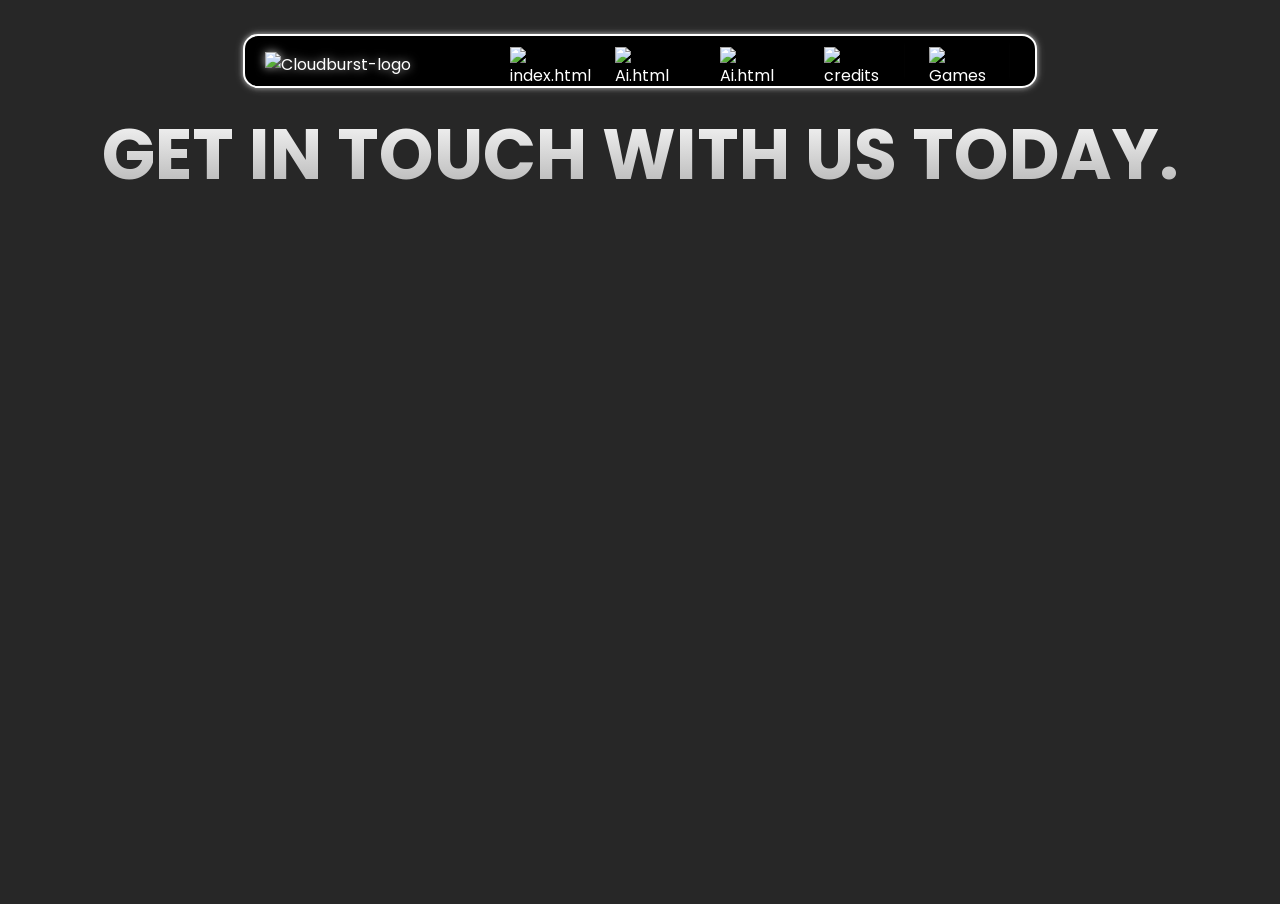
==== commit 92a63774: "Removed Svg from Nav bar" ====
--- a/contact.html
+++ b/contact.html
@@ -198,199 +198,50 @@
 
       </script>
       
-    
-      <div class="menu">
-        <div class="nav-left">
-            <img id="nav-logo" src="images/logo1.png" alt="Cloudburst-logo">
-          </a>
-        </div>
-  
-        <a href="index.html" class="link">
-          <span class="link-icon">
-          <img src="images/home1.png" alt="index.html" width="25" height="25">
-          </span>
-              <rect width="256" height="256" fill="none"></rect>
-              <polyline
-                points="76.201 132.201 152.201 40.201 216 40 215.799 103.799 123.799 179.799"
-                fill="none"
-                stroke="currentColor"
-                stroke-linecap="round"
-                stroke-linejoin="round"
-                stroke-width="16"
-              ></polyline>
-              <line
-                x1="100"
-                y1="156"
-                x2="160"
-                y2="96"
-                fill="none"
-                stroke="currentColor"
-                stroke-linecap="round"
-                stroke-linejoin="round"
-                stroke-width="16"
-              ></line>
-              <path
-                d="M82.14214,197.45584,52.201,227.397a8,8,0,0,1-11.31371,0L28.603,215.11268a8,8,0,0,1,0-11.31371l29.94113-29.94112a8,8,0,0,0,0-11.31371L37.65685,141.65685a8,8,0,0,1,0-11.3137l12.6863-12.6863a8,8,0,0,1,11.3137,0l76.6863,76.6863a8,8,0,0,1,0,11.3137l-12.6863,12.6863a8,8,0,0,1-11.3137,0L93.45584,197.45584A8,8,0,0,0,82.14214,197.45584Z"
-                fill="none"
-                stroke="currentColor"
-                stroke-linecap="round"
-                stroke-linejoin="round"
-                stroke-width="16"
-              ></path>
-            </svg>
-          </span>
-          <span class="link-title">Home</span>
+    <div class="menu">
+      <div class="nav-left">
+          <img id="nav-logo" src="images/logo1.png" alt="Cloudburst-logo">
         </a>
-        
-    
-    <a href="games.html" class="link">
-      <span class="link-icon">
-      <img src="images/game1.png" alt="Ai.html" width="25" height="25">
+      </div>
+
+      <a href="index.html" class="link">
+        <span class="link-icon">
+        <img src="images/home1.png" alt="index.html" width="25" height="25">
+        </span>
+        <span class="link-title">Home</span>
+      </a>
+      
+  
+  <a href="games.html" class="link">
+    <span class="link-icon">
+    <img src="images/game1.png" alt="Ai.html" width="25" height="25">
+    </span>
+    <span class="link-title">Games</span>
+  </a>
+
+  <a href="settings.html" class="link">
+    <span class="link-icon">
+    <img src="images/setting1.png" alt="Ai.html" width="25" height="25">
+    </span>
+    <span class="link-title">Settings</span>
+  </a>
+
+  <a href="credits.html" class="link">
+    <span class="link-icon">
+      <img src="images/wren.webp" alt="credits" width="25" height="25">
       </span>
-          <rect width="256" height="256" fill="none"></rect>
-          <polyline
-            points="76.201 132.201 152.201 40.201 216 40 215.799 103.799 123.799 179.799"
-            fill="none"
-            stroke="currentColor"
-            stroke-linecap="round"
-            stroke-linejoin="round"
-            stroke-width="16"
-          ></polyline>
-          <line
-            x1="100"
-            y1="156"
-            x2="160"
-            y2="96"
-            fill="none"
-            stroke="currentColor"
-            stroke-linecap="round"
-            stroke-linejoin="round"
-            stroke-width="16"
-          ></line>
-          <path
-            d="M82.14214,197.45584,52.201,227.397a8,8,0,0,1-11.31371,0L28.603,215.11268a8,8,0,0,1,0-11.31371l29.94113-29.94112a8,8,0,0,0,0-11.31371L37.65685,141.65685a8,8,0,0,1,0-11.3137l12.6863-12.6863a8,8,0,0,1,11.3137,0l76.6863,76.6863a8,8,0,0,1,0,11.3137l-12.6863,12.6863a8,8,0,0,1-11.3137,0L93.45584,197.45584A8,8,0,0,0,82.14214,197.45584Z"
-            fill="none"
-            stroke="currentColor"
-            stroke-linecap="round"
-            stroke-linejoin="round"
-            stroke-width="16"
-          ></path>
-        </svg>
-      </span>
-      <span class="link-title">Games</span>
-    </a>
-  
-    <a href="settings.html" class="link">
-      <span class="link-icon">
-      <img src="images/setting1.png" alt="Ai.html" width="25" height="25">
-      </span>
-          <rect width="256" height="256" fill="none"></rect>
-          <polyline
-            points="76.201 132.201 152.201 40.201 216 40 215.799 103.799 123.799 179.799"
-            fill="none"
-            stroke="currentColor"
-            stroke-linecap="round"
-            stroke-linejoin="round"
-            stroke-width="16"
-          ></polyline>
-          <line
-            x1="100"
-            y1="156"
-            x2="160"
-            y2="96"
-            fill="none"
-            stroke="currentColor"
-            stroke-linecap="round"
-            stroke-linejoin="round"
-            stroke-width="16"
-          ></line>
-          <path
-            d="M82.14214,197.45584,52.201,227.397a8,8,0,0,1-11.31371,0L28.603,215.11268a8,8,0,0,1,0-11.31371l29.94113-29.94112a8,8,0,0,0,0-11.31371L37.65685,141.65685a8,8,0,0,1,0-11.3137l12.6863-12.6863a8,8,0,0,1,11.3137,0l76.6863,76.6863a8,8,0,0,1,0,11.3137l-12.6863,12.6863a8,8,0,0,1-11.3137,0L93.45584,197.45584A8,8,0,0,0,82.14214,197.45584Z"
-            fill="none"
-            stroke="currentColor"
-            stroke-linecap="round"
-            stroke-linejoin="round"
-            stroke-width="16"
-          ></path>
-        </svg>
-      </span>
-      <span class="link-title">Settings</span>
-    </a>
-  
-  
-  
-    <a href="credits.html" class="link">
-      <span class="link-icon">
-        <img src="images/wren.webp" alt="credits" width="25" height="25">
-        </span>
-      
-          <rect width="256" height="256" fill="none"></rect>
-          <path
-            d="M45.42853,176.99811A95.95978,95.95978,0,1,1,79.00228,210.5717l.00023-.001L45.84594,220.044a8,8,0,0,1-9.89-9.89l9.47331-33.15657Z"
-            fill="none"
-            stroke="currentColor"
-            stroke-linecap="round"
-            stroke-linejoin="round"
-            stroke-width="16"
-          ></path>
-          <line
-            x1="96"
-            y1="112"
-            x2="160"
-            y2="112"
-            fill="none"
-            stroke="currentColor"
-            stroke-linecap="round"
-            stroke-linejoin="round"
-            stroke-width="16"
-          ></line>
-          <line
-            x1="96"
-            y1="144"
-            x2="160"
-            y2="144"
-            fill="none"
-            stroke="currentColor"
-            stroke-linecap="round"
-            stroke-linejoin="round"
-            stroke-width="16"
-          ></line>
-        </svg>
-      </span>
-      <span class="link-title">Credits</span>
-    </a>
-  
-    <a href="contact.html" class="link">
-      <span class="link-icon">
-        <img src="images/flip.webp" alt="Games Icon" width="25" height="25">
-      </span>
-          <rect width="256" height="256" fill="none"></rect>
-          <circle
-            cx="116"
-            cy="116"
-            r="84"
-            fill="none"
-            stroke="currentColor"
-            stroke-linecap="round"
-            stroke-linejoin="round"
-            stroke-width="16"
-          ></circle>
-          <line
-            x1="175.39356"
-            y1="175.40039"
-            x2="223.99414"
-            y2="224.00098"
-            fill="none"
-            stroke="currentColor"
-            stroke-linecap="round"
-            stroke-linejoin="round"
-            stroke-width="16"
-          ></line>
-        </svg>
-      </span>
-      <span class="link-title">Contact</span>
-    </a>
-    
+    <span class="link-title">Credits</span>
+  </a>
+
+  <a href="contact.html" class="link">
+    <span class="link-icon">
+      <img src="images/flip.webp" alt="Games Icon" width="25" height="25">
+    </span>
+    <span class="link-title">Contact</span>
+  </a>
+  
+</div>
+
   </div>
   <script>
     function isMobile() {
--- a/css/style.css
+++ b/css/style.css
@@ -183,7 +183,7 @@
 
 
 .menu {
-  background: linear-gradient(135deg, #000000, #1c1c1c);
+  background-color: black;
   display: flex;
   justify-content: space-between;
   align-items: center;
